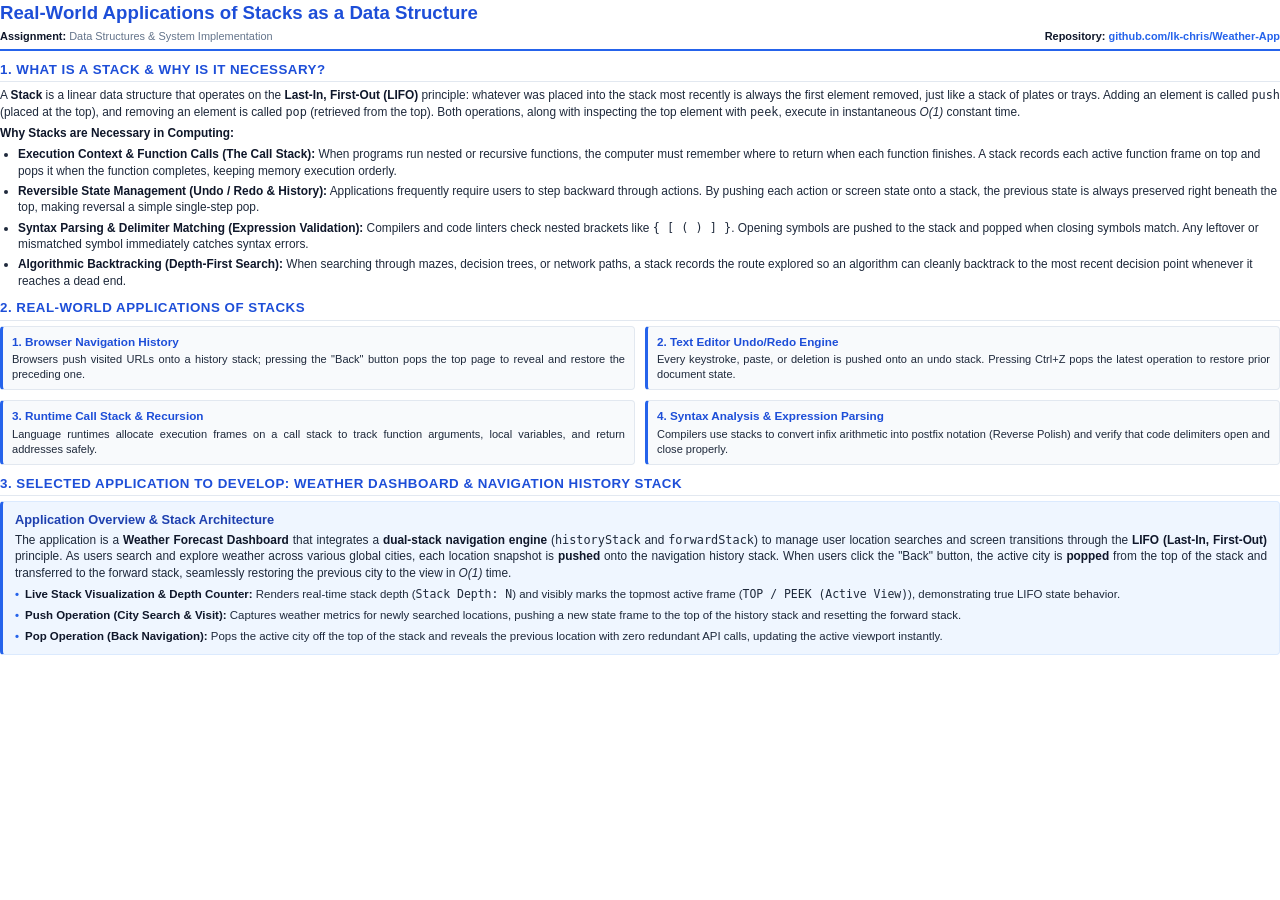
==== Real-World-Applications-of-Stacks.html @ 06e5b809 "feat: implement LIFO navigation history stack and visual inspector" ====
<!DOCTYPE html>
<html lang="en">
<head>
  <meta charset="UTF-8">
  <title>Real-World Applications of Stacks</title>
  <style>
    @page {
      size: A4 portrait;
      margin: 13mm 15mm 13mm 15mm;
    }
    * {
      box-sizing: border-box;
    }
    body {
      font-family: 'Segoe UI', -apple-system, BlinkMacSystemFont, Arial, sans-serif;
      color: #1e293b;
      line-height: 1.38;
      font-size: 8.9pt;
      margin: 0;
      padding: 0;
    }
    header {
      border-bottom: 2px solid #2563eb;
      padding-bottom: 5px;
      margin-bottom: 8px;
    }
    h1 {
      font-size: 14pt;
      margin: 0 0 3px 0;
      color: #1d4ed8;
      font-weight: 700;
    }
    .meta {
      font-size: 8.2pt;
      color: #64748b;
      display: flex;
      justify-content: space-between;
    }
    .meta a {
      color: #2563eb;
      text-decoration: none;
      font-weight: 600;
    }
    h2 {
      font-size: 10pt;
      color: #1d4ed8;
      margin: 10px 0 5px 0;
      border-bottom: 1px solid #e2e8f0;
      padding-bottom: 2px;
      text-transform: uppercase;
      letter-spacing: 0.5px;
    }
    p {
      margin: 0 0 5px 0;
      text-align: justify;
    }
    ul {
      margin: 0 0 7px 0;
      padding-left: 18px;
    }
    li {
      margin-bottom: 4px;
    }
    strong {
      color: #0f172a;
    }
    .grid {
      display: grid;
      grid-template-columns: 1fr 1fr;
      gap: 10px;
      margin-bottom: 6px;
    }
    .card {
      background-color: #f8fafc;
      border: 1px solid #e2e8f0;
      border-left: 3px solid #2563eb;
      padding: 7px 9px;
      border-radius: 4px;
    }
    .card h3 {
      font-size: 8.8pt;
      margin: 0 0 2px 0;
      color: #1d4ed8;
    }
    .card p {
      font-size: 8.3pt;
      margin: 0;
    }
    .project-box {
      background-color: #eff6ff;
      border: 1px solid #dbeafe;
      border-left: 3px solid #2563eb;
      padding: 9px 12px;
      border-radius: 4px;
      margin-top: 5px;
    }
    .project-box h3 {
      margin: 0 0 3px 0;
      font-size: 9.6pt;
      color: #1e40af;
    }
    .feature-list {
      display: flex;
      flex-direction: column;
      gap: 5px;
      font-size: 8.6pt;
      margin-top: 6px;
    }
    .feature-item {
      display: flex;
      align-items: flex-start;
      gap: 6px;
    }
    .dot {
      color: #2563eb;
      font-weight: bold;
    }
  </style>
</head>
<body>

  <header>
    <h1>Real-World Applications of Stacks as a Data Structure</h1>
    <div class="meta">
      <span><strong>Assignment:</strong> Data Structures &amp; System Implementation</span>
      <span><strong>Repository:</strong> <a href="https://github.com/lk-chris/Weather-App">github.com/lk-chris/Weather-App</a></span>
    </div>
  </header>

  <h2>1. What is a Stack &amp; Why is it Necessary?</h2>
  <p>
    A <strong>Stack</strong> is a linear data structure that operates on the <strong>Last-In, First-Out (LIFO)</strong> principle: whatever was placed into the stack most recently is always the first element removed, just like a stack of plates or trays. Adding an element is called <code>push</code> (placed at the top), and removing an element is called <code>pop</code> (retrieved from the top). Both operations, along with inspecting the top element with <code>peek</code>, execute in instantaneous <em>O(1)</em> constant time.
  </p>
  <p>
    <strong>Why Stacks are Necessary in Computing:</strong>
  </p>
  <ul>
    <li><strong>Execution Context &amp; Function Calls (The Call Stack):</strong> When programs run nested or recursive functions, the computer must remember where to return when each function finishes. A stack records each active function frame on top and pops it when the function completes, keeping memory execution orderly.</li>
    <li><strong>Reversible State Management (Undo / Redo &amp; History):</strong> Applications frequently require users to step backward through actions. By pushing each action or screen state onto a stack, the previous state is always preserved right beneath the top, making reversal a simple single-step pop.</li>
    <li><strong>Syntax Parsing &amp; Delimiter Matching (Expression Validation):</strong> Compilers and code linters check nested brackets like <code>{ [ ( ) ] }</code>. Opening symbols are pushed to the stack and popped when closing symbols match. Any leftover or mismatched symbol immediately catches syntax errors.</li>
    <li><strong>Algorithmic Backtracking (Depth-First Search):</strong> When searching through mazes, decision trees, or network paths, a stack records the route explored so an algorithm can cleanly backtrack to the most recent decision point whenever it reaches a dead end.</li>
  </ul>

  <h2>2. Real-World Applications of Stacks</h2>
  <div class="grid">
    <div class="card">
      <h3>1. Browser Navigation History</h3>
      <p>Browsers push visited URLs onto a history stack; pressing the "Back" button pops the top page to reveal and restore the preceding one.</p>
    </div>
    <div class="card">
      <h3>2. Text Editor Undo/Redo Engine</h3>
      <p>Every keystroke, paste, or deletion is pushed onto an undo stack. Pressing Ctrl+Z pops the latest operation to restore prior document state.</p>
    </div>
    <div class="card">
      <h3>3. Runtime Call Stack &amp; Recursion</h3>
      <p>Language runtimes allocate execution frames on a call stack to track function arguments, local variables, and return addresses safely.</p>
    </div>
    <div class="card">
      <h3>4. Syntax Analysis &amp; Expression Parsing</h3>
      <p>Compilers use stacks to convert infix arithmetic into postfix notation (Reverse Polish) and verify that code delimiters open and close properly.</p>
    </div>
  </div>

  <h2>3. Selected Application to Develop: Weather Dashboard &amp; Navigation History Stack</h2>
  <div class="project-box">
    <h3>Application Overview &amp; Stack Architecture</h3>
    <p>
      The application is a <strong>Weather Forecast Dashboard</strong> that integrates a <strong>dual-stack navigation engine</strong> (<code>historyStack</code> and <code>forwardStack</code>) to manage user location searches and screen transitions through the <strong>LIFO (Last-In, First-Out)</strong> principle. As users search and explore weather across various global cities, each location snapshot is <strong>pushed</strong> onto the navigation history stack. When users click the "Back" button, the active city is <strong>popped</strong> from the top of the stack and transferred to the forward stack, seamlessly restoring the previous city to the view in <em>O(1)</em> time.
    </p>

    <div class="feature-list">
      <div class="feature-item">
        <span class="dot">&bull;</span>
        <span><strong>Live Stack Visualization &amp; Depth Counter:</strong> Renders real-time stack depth (<code>Stack Depth: N</code>) and visibly marks the topmost active frame (<code>TOP / PEEK (Active View)</code>), demonstrating true LIFO state behavior.</span>
      </div>
      <div class="feature-item">
        <span class="dot">&bull;</span>
        <span><strong>Push Operation (City Search &amp; Visit):</strong> Captures weather metrics for newly searched locations, pushing a new state frame to the top of the history stack and resetting the forward stack.</span>
      </div>
      <div class="feature-item">
        <span class="dot">&bull;</span>
        <span><strong>Pop Operation (Back Navigation):</strong> Pops the active city off the top of the stack and reveals the previous location with zero redundant API calls, updating the active viewport instantly.</span>
      </div>
    </div>
  </div>

</body>
</html>
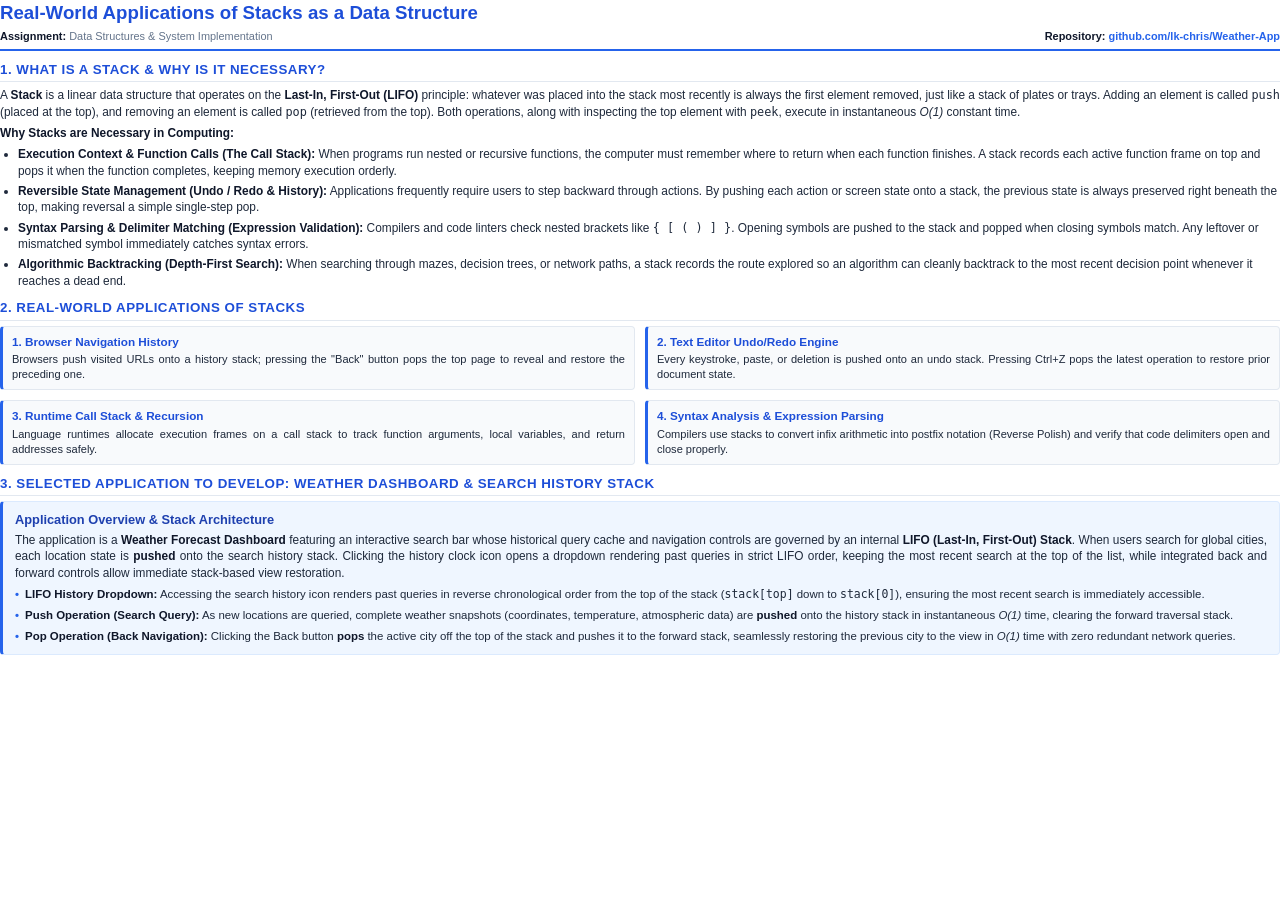
==== commit f5eaa43f: "refactor: streamline search history stack dropdown and polish UI" ====
--- a/Real-World-Applications-of-Stacks.html
+++ b/Real-World-Applications-of-Stacks.html
@@ -161,25 +161,25 @@
     </div>
   </div>
 
-  <h2>3. Selected Application to Develop: Weather Dashboard &amp; Navigation History Stack</h2>
+  <h2>3. Selected Application to Develop: Weather Dashboard &amp; Search History Stack</h2>
   <div class="project-box">
     <h3>Application Overview &amp; Stack Architecture</h3>
     <p>
-      The application is a <strong>Weather Forecast Dashboard</strong> that integrates a <strong>dual-stack navigation engine</strong> (<code>historyStack</code> and <code>forwardStack</code>) to manage user location searches and screen transitions through the <strong>LIFO (Last-In, First-Out)</strong> principle. As users search and explore weather across various global cities, each location snapshot is <strong>pushed</strong> onto the navigation history stack. When users click the "Back" button, the active city is <strong>popped</strong> from the top of the stack and transferred to the forward stack, seamlessly restoring the previous city to the view in <em>O(1)</em> time.
+      The application is a <strong>Weather Forecast Dashboard</strong> featuring an interactive search bar whose historical query cache and navigation controls are governed by an internal <strong>LIFO (Last-In, First-Out) Stack</strong>. When users search for global cities, each location state is <strong>pushed</strong> onto the search history stack. Clicking the history clock icon opens a dropdown rendering past queries in strict LIFO order, keeping the most recent search at the top of the list, while integrated back and forward controls allow immediate stack-based view restoration.
     </p>
 
     <div class="feature-list">
       <div class="feature-item">
         <span class="dot">&bull;</span>
-        <span><strong>Live Stack Visualization &amp; Depth Counter:</strong> Renders real-time stack depth (<code>Stack Depth: N</code>) and visibly marks the topmost active frame (<code>TOP / PEEK (Active View)</code>), demonstrating true LIFO state behavior.</span>
+        <span><strong>LIFO History Dropdown:</strong> Accessing the search history icon renders past queries in reverse chronological order from the top of the stack (<code>stack[top]</code> down to <code>stack[0]</code>), ensuring the most recent search is immediately accessible.</span>
       </div>
       <div class="feature-item">
         <span class="dot">&bull;</span>
-        <span><strong>Push Operation (City Search &amp; Visit):</strong> Captures weather metrics for newly searched locations, pushing a new state frame to the top of the history stack and resetting the forward stack.</span>
+        <span><strong>Push Operation (Search Query):</strong> As new locations are queried, complete weather snapshots (coordinates, temperature, atmospheric data) are <strong>pushed</strong> onto the history stack in instantaneous <em>O(1)</em> time, clearing the forward traversal stack.</span>
       </div>
       <div class="feature-item">
         <span class="dot">&bull;</span>
-        <span><strong>Pop Operation (Back Navigation):</strong> Pops the active city off the top of the stack and reveals the previous location with zero redundant API calls, updating the active viewport instantly.</span>
+        <span><strong>Pop Operation (Back Navigation):</strong> Clicking the Back button <strong>pops</strong> the active city off the top of the stack and pushes it to the forward stack, seamlessly restoring the previous city to the view in <em>O(1)</em> time with zero redundant network queries.</span>
       </div>
     </div>
   </div>
